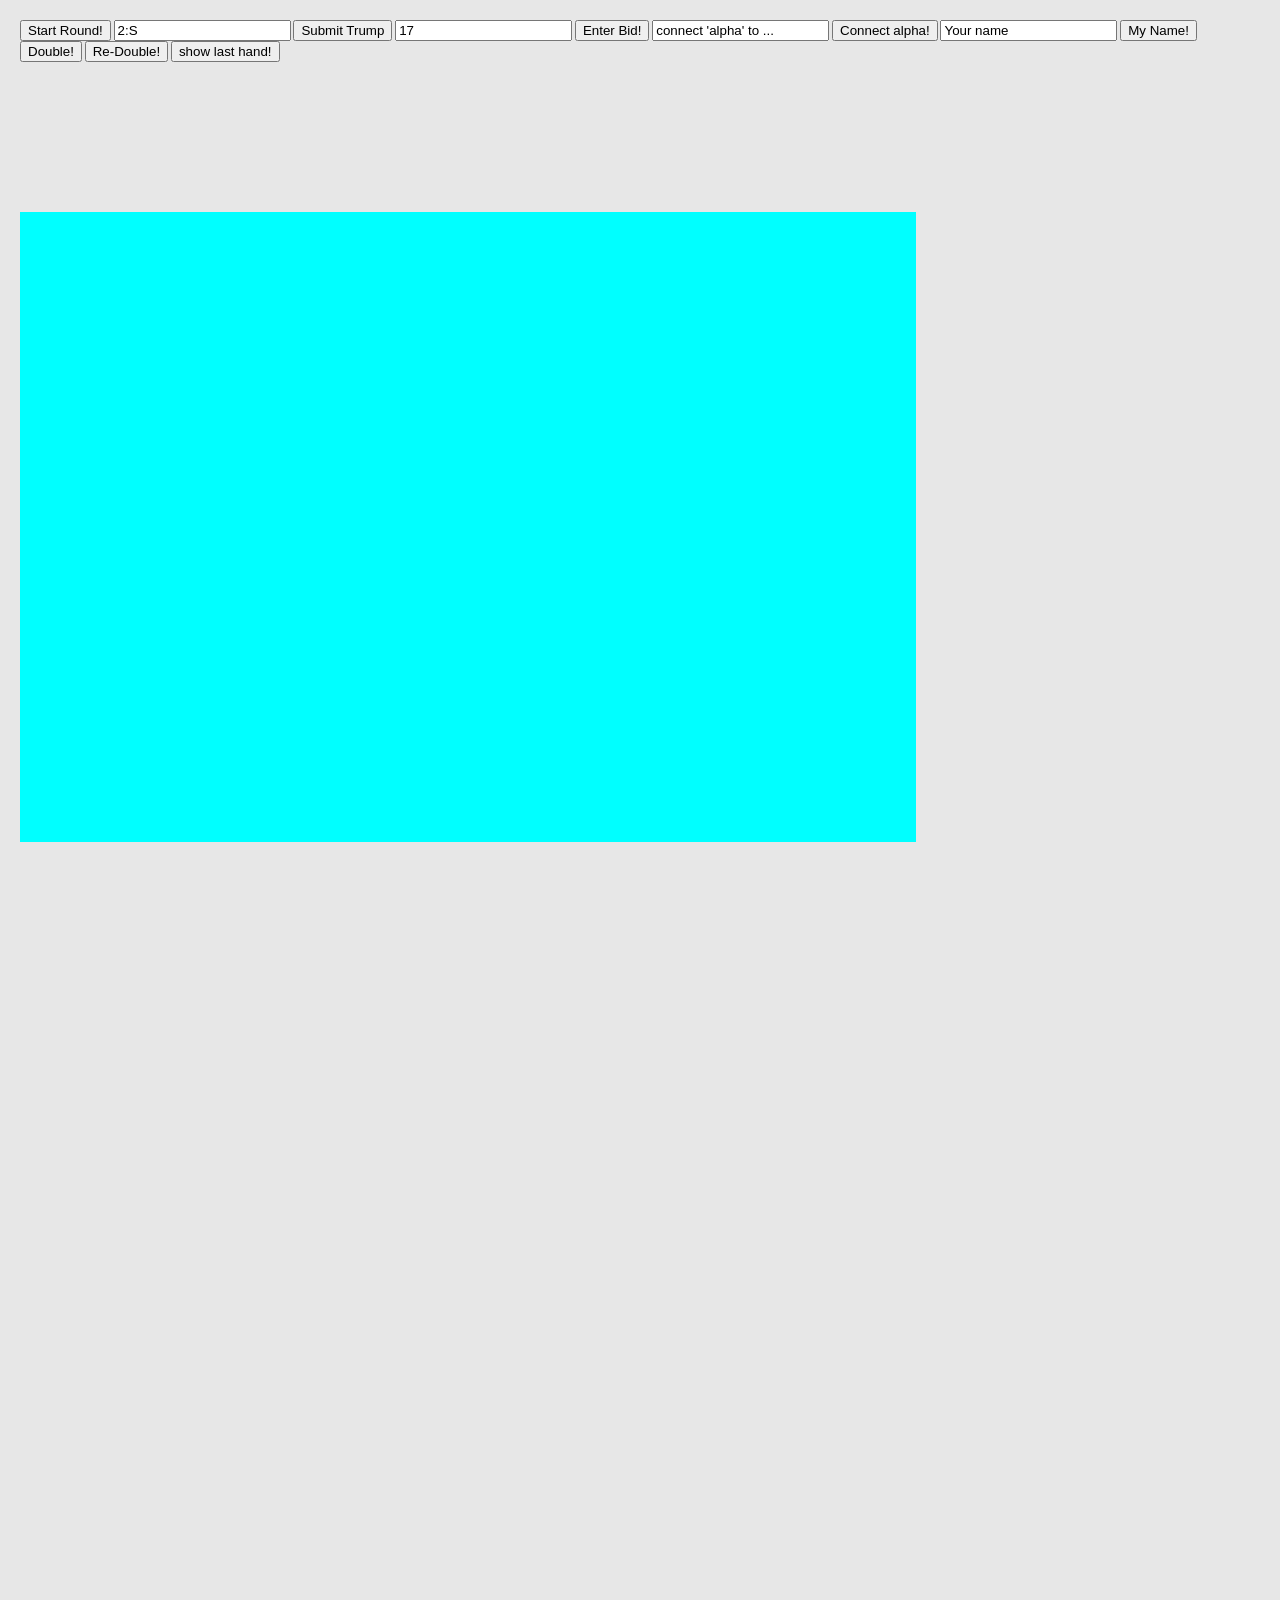
==== public/index.html @ 05ff6ee3 "show last hand fix #9" ====
<!DOCTYPE html>

<html lang="en">
  <head>
    <title>29 game</title>
    <meta charset="utf-8">
    <link rel="stylesheet" href="css/master.css" media="all" />
    <script src="js/jquery-1.4.2.min.js"></script>

  </head>

  <body>
    <button onclick="startRound()">Start Round!</button>
    <input type="text" name="trump" value="2:S">
    <button onclick="trumpEntered()">Submit Trump</button>
    <input type="text" name="bid" value="17">
    <button onclick="enterBid()">Enter Bid!</button>
    <input type="text" name="alpha_parter" value="connect 'alpha' to ...">
    <button onclick="connectAlpha()">Connect alpha!</button>
    <input type="text" name="player_name" value="Your name">
    <button onclick="changePlayerName()">My Name!</button>

    </br>
    <button onclick="double()">Double!</button>
    <button onclick="redouble()">Re-Double!</button>    
    <button onclick="showLastHand()">show last hand!</button>    

    <canvas id="gameCanvas"></canvas>
    <script src="http://localhost:8070/socket.io/socket.io.js"></script>
    <script src="js/Util29.js"></script>
    <script src="js/Player.js"></script>
    <script src="js/Card.js"></script>
    <script src="js/Deck.js"></script>
    <script src="js/Hand.js"></script>
    <script src="js/Pot.js"></script>
    <script src="js/Trump.js"></script>
    <script src="js/GameScore.js"></script>
    <script src="js/Bid.js"></script>
    <script src="js/Round.js"></script>
    <script src="js/client.js"></script>
    <script>
      // Initialise the game
      init();
    </script>

    <div id="pot">
      <div id="pcard0" class="pot_card_0"></div>
      <div id="pcard1" class="pot_card_1"></div>
      <div id="pcard2" class="pot_card_2"></div>
      <div id="pcard3" class="pot_card_3"></div>
    </div>
    <br/>
    <div id="table">
      <div id="cards"></div>
    </div>

  </body>
</html>
---- public/css/master.css ----
/*-----------------------------------------------------------------------------------
  Global Reset v0.3 (based on http://meyerweb.com/eric/tools/css/reset/ - v1.0 | 20080212)
-----------------------------------------------------------------------------------*/
  html, body, div, span, object, iframe, h1, h2, h3, h4, h5, h6, p, blockquote, pre, a, code, em, img, small, strike, strong, sub, sup, dl, dt, dd, ol, ul, li, fieldset, form, label, legend, table, caption, tbody, tfoot, thead, tr, th, td { margin: 0; padding: 0; border: 0; outline: 0; font-size: 100%; vertical-align: baseline; background: transparent; }
  body { line-height: 1; }
  ol, ul { list-style: none; }
  :focus { outline: 0; }
  table { border-collapse: collapse; border-spacing: 0; }
  /* HTML5 */
  article, aside, canvas, details, figcaption, figure, footer, header, hgroup, menu, nav, section, summary { display: block; }


  /* Element */
  html, body { height: 100%; width: 100%; }
  body { background-color: #e7e7e7; font-family: 'Helvetica Neue', Helvetica, Arial, sans-serif; font-size: 10px; padding: 20px; }
  h1 { color: red; font-size: 96px; }

  /* Pot */
  #pot {height: 70%; position: relative; width: 70%; background-color:#00ffff;
       z-index:-5}

  .pot_card_0 {position: absolute; bottom: 2%; left: 55%; }
  .pot_card_1 {position: absolute; bottom: 25%; left: 37%; }
  .pot_card_2 {position: absolute; bottom: 50%; left: 50%; }
  .pot_card_3 {position: absolute; bottom: 25%; left: 63%; }

  /* Card */
  #table { height: 100%; position: relative; width: 100%; }

	.card { background-color: #fff; -moz-border-radius: 10px;
		-webkit-border-radius: 10px;
		-moz-box-shadow: 0 0 5px rgba(0, 0, 0, 0.5);
		-webkit-box-shadow: 0 0 5px rgba(0, 0, 0, 0.5);
		float: left; height: 280px; margin: 0 15px 15px 0;
		position: relative; width: 200px; z-index: 2; }
	.card .back { background-color: red;
		      -webkit-transform: rotateY(180deg); }
	.card.flipped { -webkit-transform: rotateY(180deg); }
	.card.heart, .card.diamond { color: red; }
	.card.club, .card.spade { color: black; }

	.card .corner { line-height: 1; overflow: hidden; position: absolute;
			text-align: center; }
	.card .corner span { display: block; font-size: 24px;
			     font-weight: bold; }
	.card .corner .number { font-size: 32px; height: 32px;
				line-height: 32px; }
	.card.ten .corner .number { font-size: 28px; letter-spacing: -1.2px; }
	.card .corner.top { left: 8px; top: 12px; }
	.card .corner.bottom { bottom: 12px; right: 8px;
			       -moz-transform: rotate(180deg);
			       -webkit-transform: rotate(180deg); }

	.card .suit { font-size: 64px; font-weight: bold; height: 60px;
		      line-height: 60px; overflow: hidden; position: absolute;
		      text-align: center; width: 50px; }
	.card .top_center { left: 76px; top: 24px; }
	.card .top_left { left: 30px; top: 24px; }
	.card .top_right { right: 30px; top: 24px; }

	.card .middle_center { left: 76px; top: 110px; }
	.card .middle_top { left: 76px; top: 70px; }
	.card .middle_bottom { bottom: 70px; left: 76px;
			       -moz-transform: rotate(180deg);
			       -webkit-transform: rotate(180deg); }
	.card .middle_left { left: 30px; top: 110px; }
	.card .middle_right { right: 30px; top: 110px; }
	.card .middle_top_center { left: 76px; top: 60px; }
	.card .middle_top_left { left: 30px; top: 80px; }
	.card .middle_top_right { right: 30px; top: 80px; }
	.card .middle_bottom_left { bottom: 80px; left: 30px;
				    -moz-transform: rotate(180deg);
				    -webkit-transform: rotate(180deg); }
	.card .middle_bottom_right { bottom: 80px; right: 30px;
				     -moz-transform: rotate(180deg);
				     -webkit-transform: rotate(180deg); }
	.card .middle_bottom_center { bottom: 60px; left: 76px;
				      -moz-transform: rotate(180deg);
				      -webkit-transform: rotate(180deg); }

	.card .bottom_center { bottom: 24px; left: 76px;
			       -moz-transform: rotate(180deg);
			       -webkit-transform: rotate(180deg); }
	.card .bottom_left { bottom: 24px; left: 30px;
			     -moz-transform: rotate(180deg);
			     -webkit-transform: rotate(180deg); }
	.card .bottom_right { bottom: 24px; right: 30px;
			      -moz-transform: rotate(180deg);
			      -webkit-transform: rotate(180deg); }
	.container {
	    height: 87%;
	    width: 65%;
	    float: center;
	    position: relative;
	    margin: 20px auto;
	}
	.image_container {
	    height: 100%;
	    width: 100%;
	    float: center;
	    position: relative;
	}
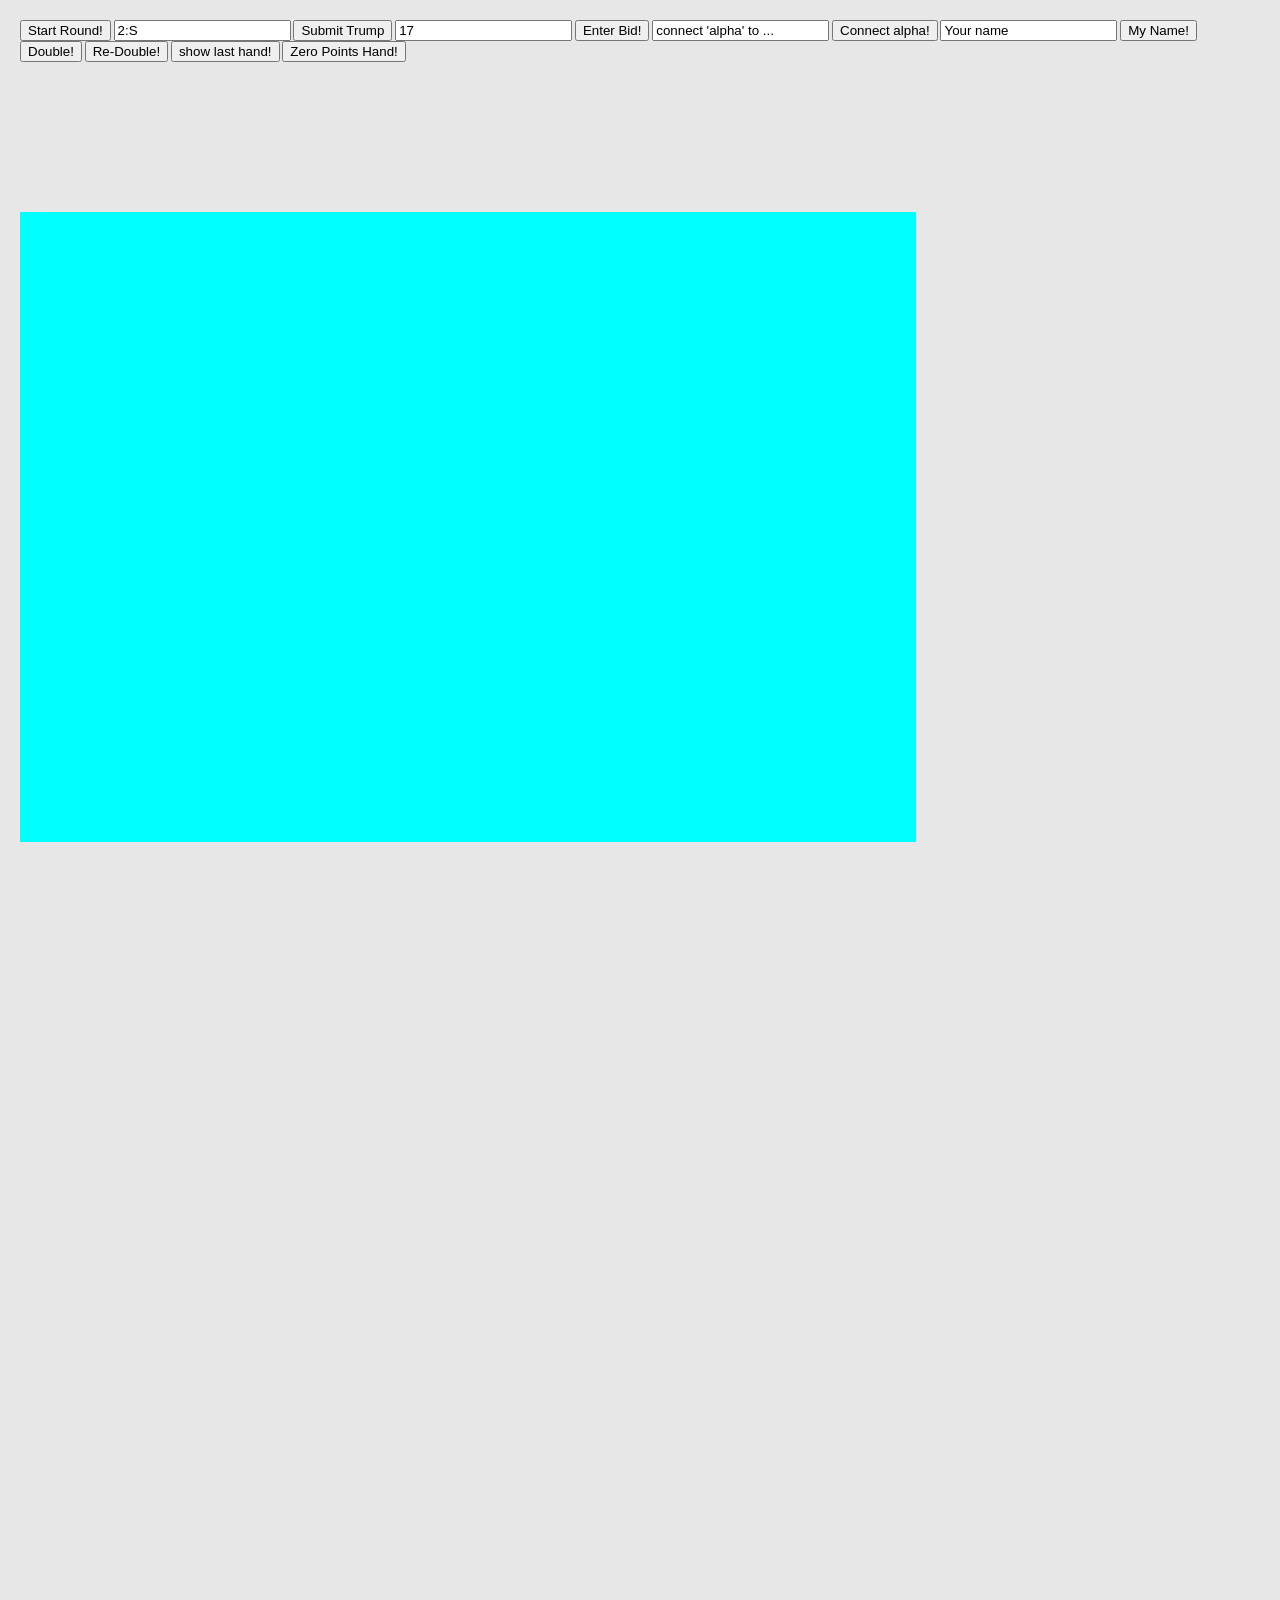
==== commit ce1c2bdc: "no points in first 4 cards fix #41" ====
--- a/public/index.html
+++ b/public/index.html
@@ -24,6 +24,7 @@
     <button onclick="double()">Double!</button>
     <button onclick="redouble()">Re-Double!</button>    
     <button onclick="showLastHand()">show last hand!</button>    
+    <button onclick="zeroPointsHand()">Zero Points Hand!</button>    
 
     <canvas id="gameCanvas"></canvas>
     <script src="http://localhost:8070/socket.io/socket.io.js"></script>
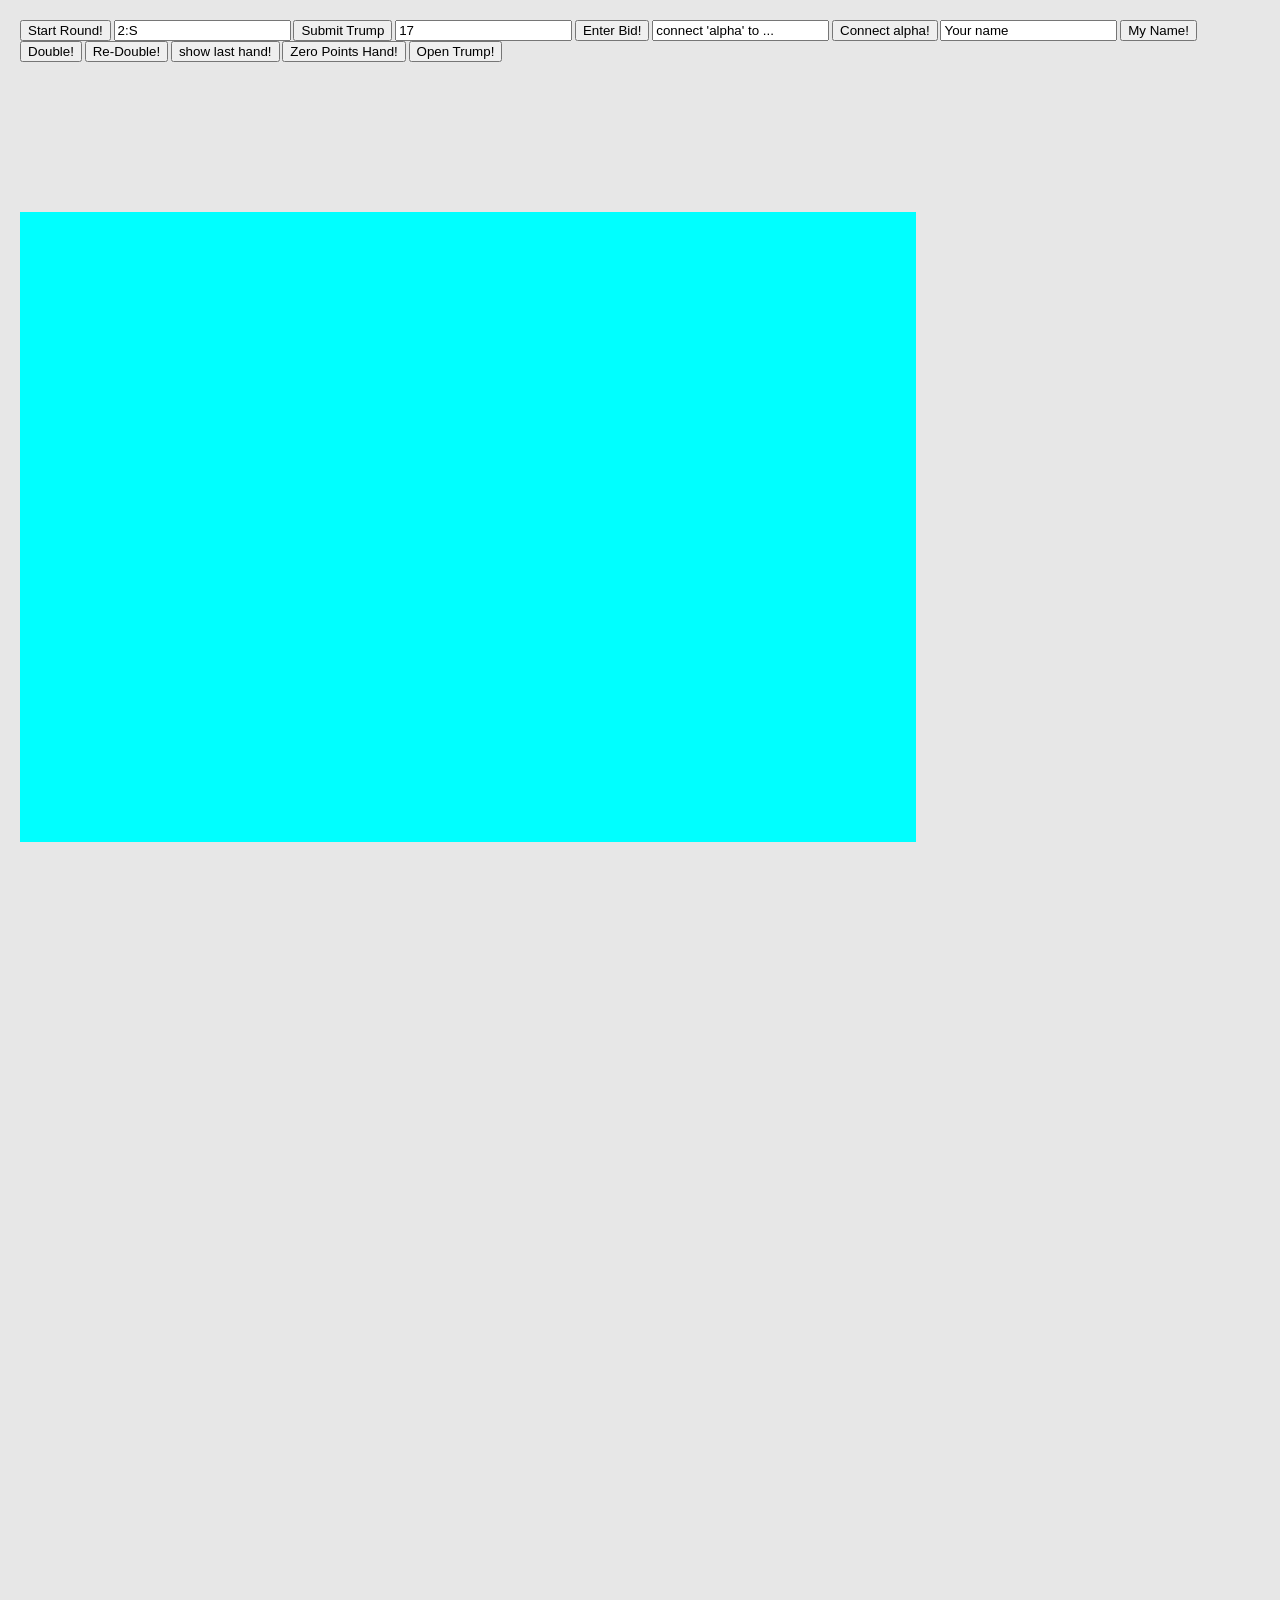
==== commit c8b5eb29: "open trump fix #6" ====
--- a/public/index.html
+++ b/public/index.html
@@ -25,6 +25,7 @@
     <button onclick="redouble()">Re-Double!</button>    
     <button onclick="showLastHand()">show last hand!</button>    
     <button onclick="zeroPointsHand()">Zero Points Hand!</button>    
+    <button onclick="openTrump()">Open Trump!</button>    
 
     <canvas id="gameCanvas"></canvas>
     <script src="http://localhost:8070/socket.io/socket.io.js"></script>
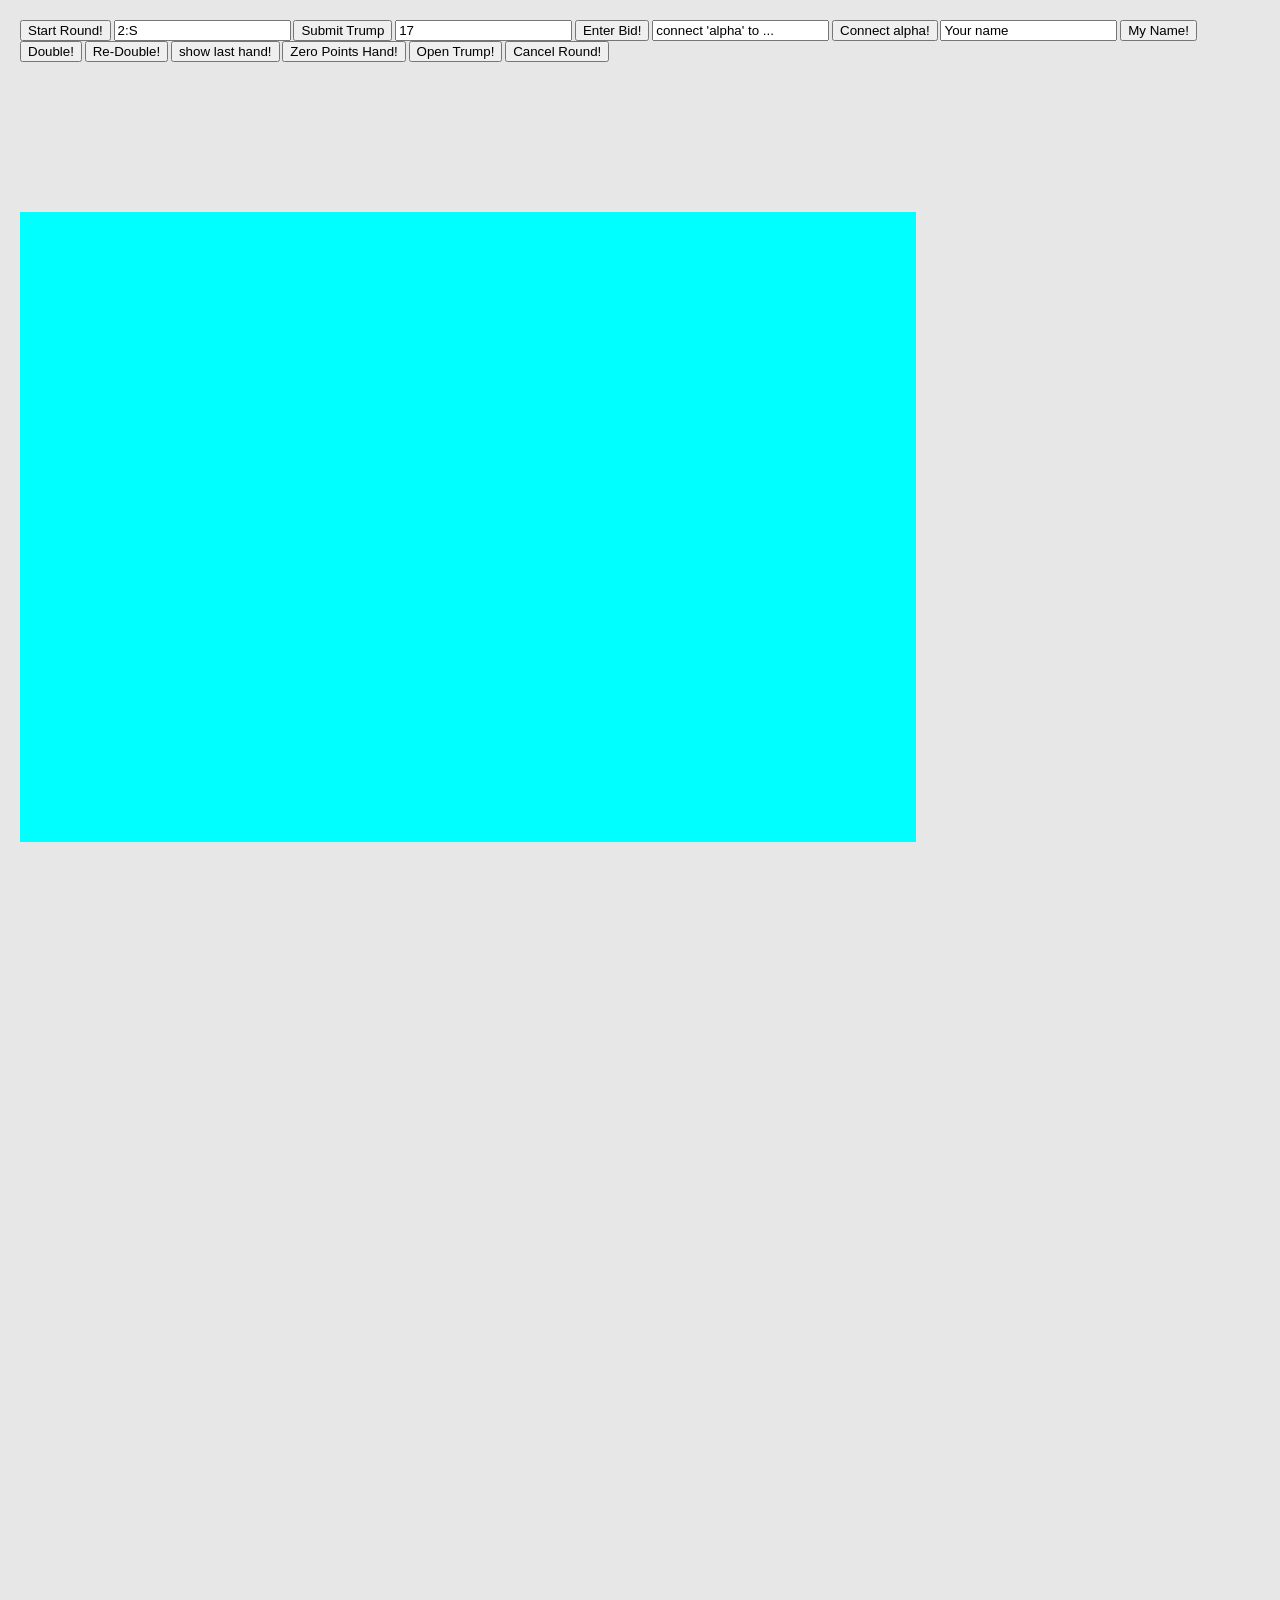
==== commit 110f66b8: "tmp: force cancel round button" ====
--- a/public/index.html
+++ b/public/index.html
@@ -26,6 +26,8 @@
     <button onclick="showLastHand()">show last hand!</button>    
     <button onclick="zeroPointsHand()">Zero Points Hand!</button>    
     <button onclick="openTrump()">Open Trump!</button>    
+    <!-- temporary button, added to cancel and restart round at any point -->
+    <button onclick="cancelRound()">Cancel Round!</button>    
 
     <canvas id="gameCanvas"></canvas>
     <script src="http://localhost:8070/socket.io/socket.io.js"></script>
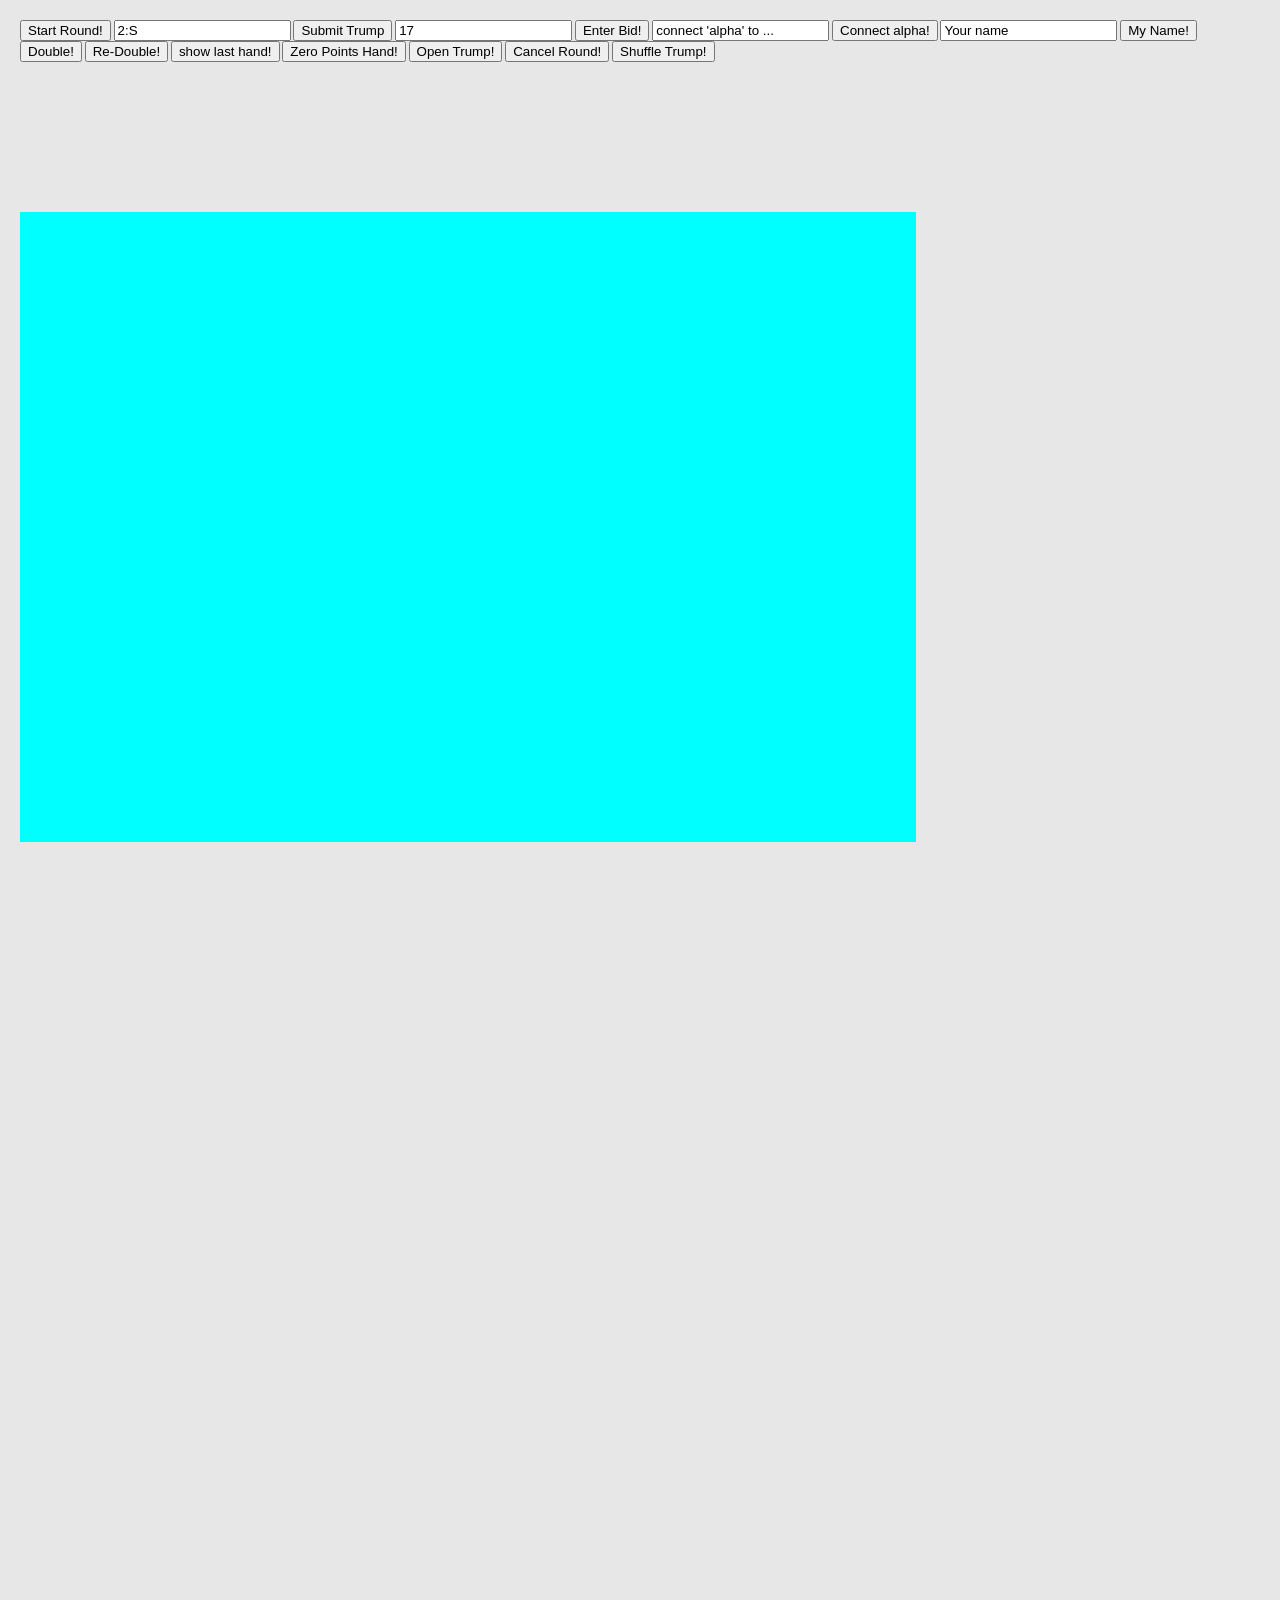
==== commit 8a48d62c: "shuffle trump as many times as user wants until play starts fix #12" ====
--- a/public/index.html
+++ b/public/index.html
@@ -28,6 +28,7 @@
     <button onclick="openTrump()">Open Trump!</button>    
     <!-- temporary button, added to cancel and restart round at any point -->
     <button onclick="cancelRound()">Cancel Round!</button>    
+    <button onclick="shuffleTrump()">Shuffle Trump!</button>    
 
     <canvas id="gameCanvas"></canvas>
     <script src="http://localhost:8070/socket.io/socket.io.js"></script>
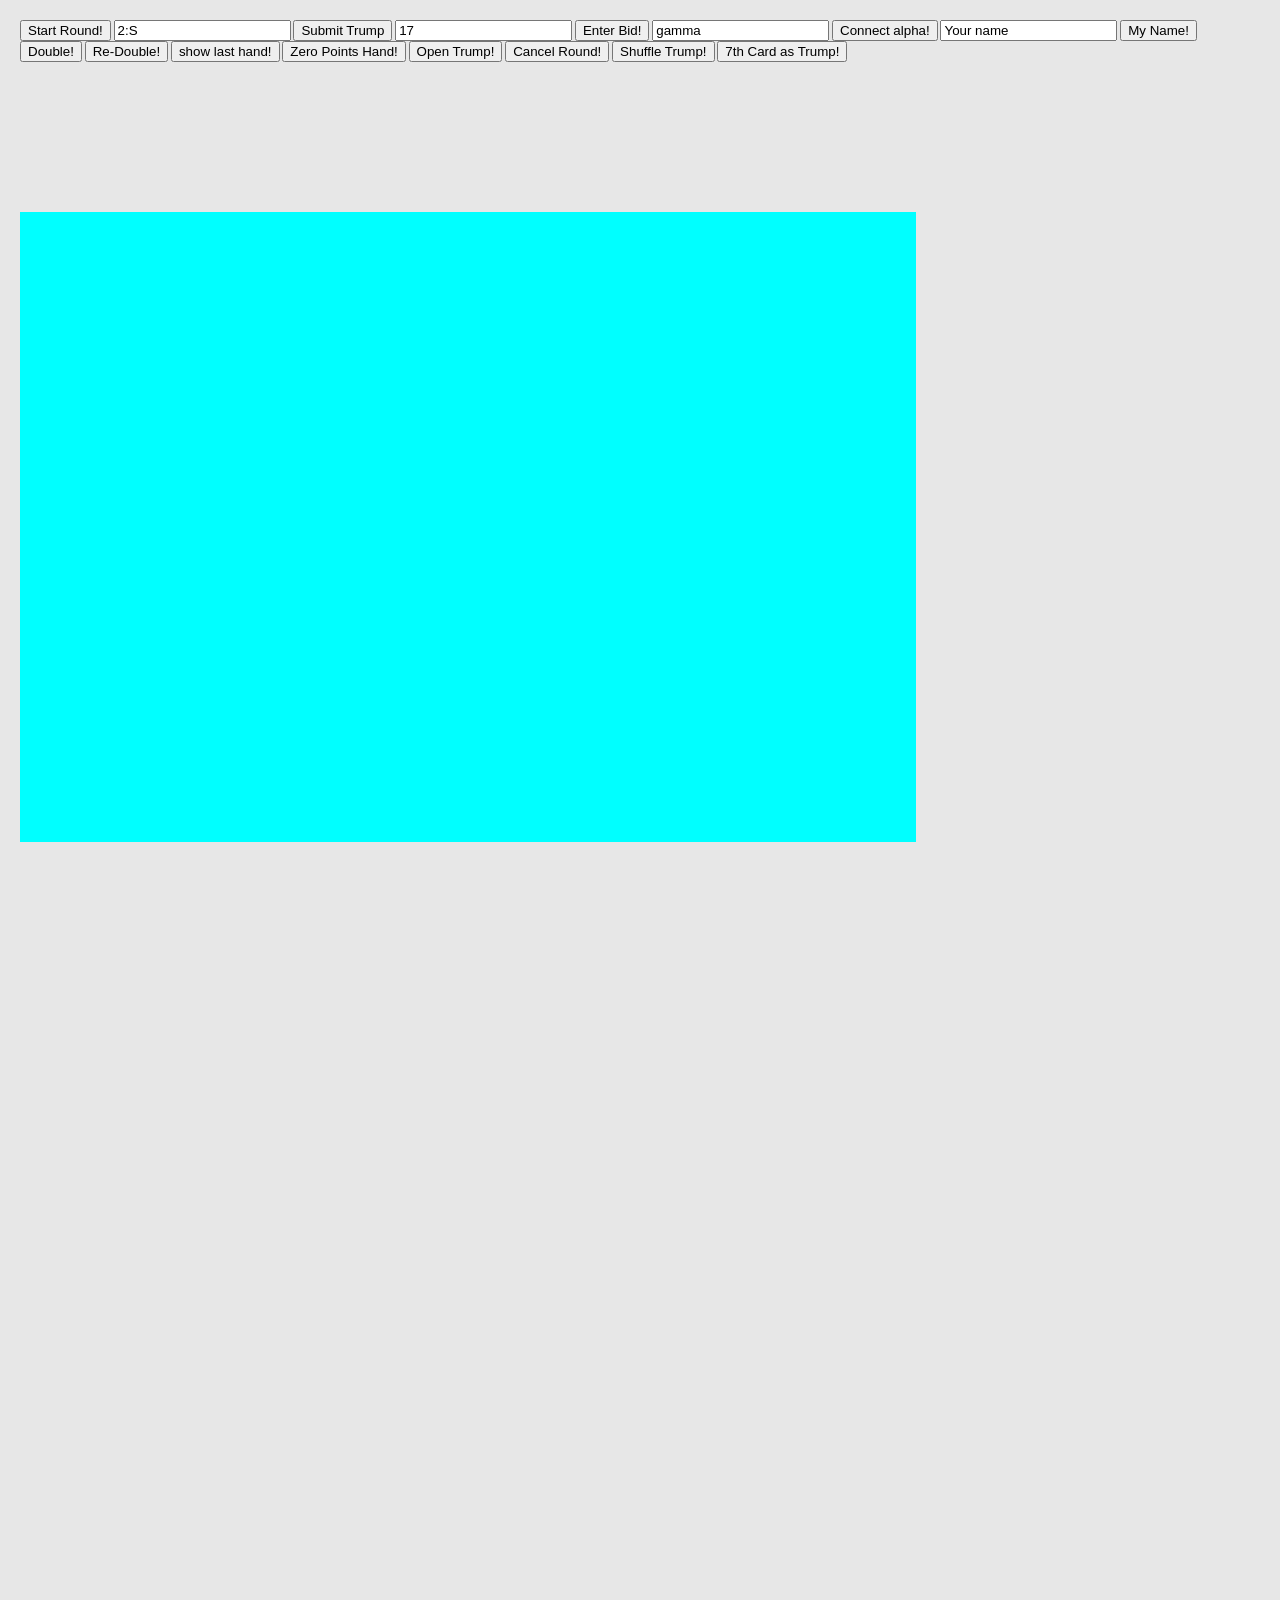
==== commit d4689d1a: "7th card as trump provision fix #8" ====
--- a/public/index.html
+++ b/public/index.html
@@ -15,7 +15,7 @@
     <button onclick="trumpEntered()">Submit Trump</button>
     <input type="text" name="bid" value="17">
     <button onclick="enterBid()">Enter Bid!</button>
-    <input type="text" name="alpha_parter" value="connect 'alpha' to ...">
+    <input type="text" name="alpha_parter" value="gamma">
     <button onclick="connectAlpha()">Connect alpha!</button>
     <input type="text" name="player_name" value="Your name">
     <button onclick="changePlayerName()">My Name!</button>
@@ -29,6 +29,7 @@
     <!-- temporary button, added to cancel and restart round at any point -->
     <button onclick="cancelRound()">Cancel Round!</button>    
     <button onclick="shuffleTrump()">Shuffle Trump!</button>    
+    <button onclick="seventhCard()">7th Card as Trump!</button>    
 
     <canvas id="gameCanvas"></canvas>
     <script src="http://localhost:8070/socket.io/socket.io.js"></script>
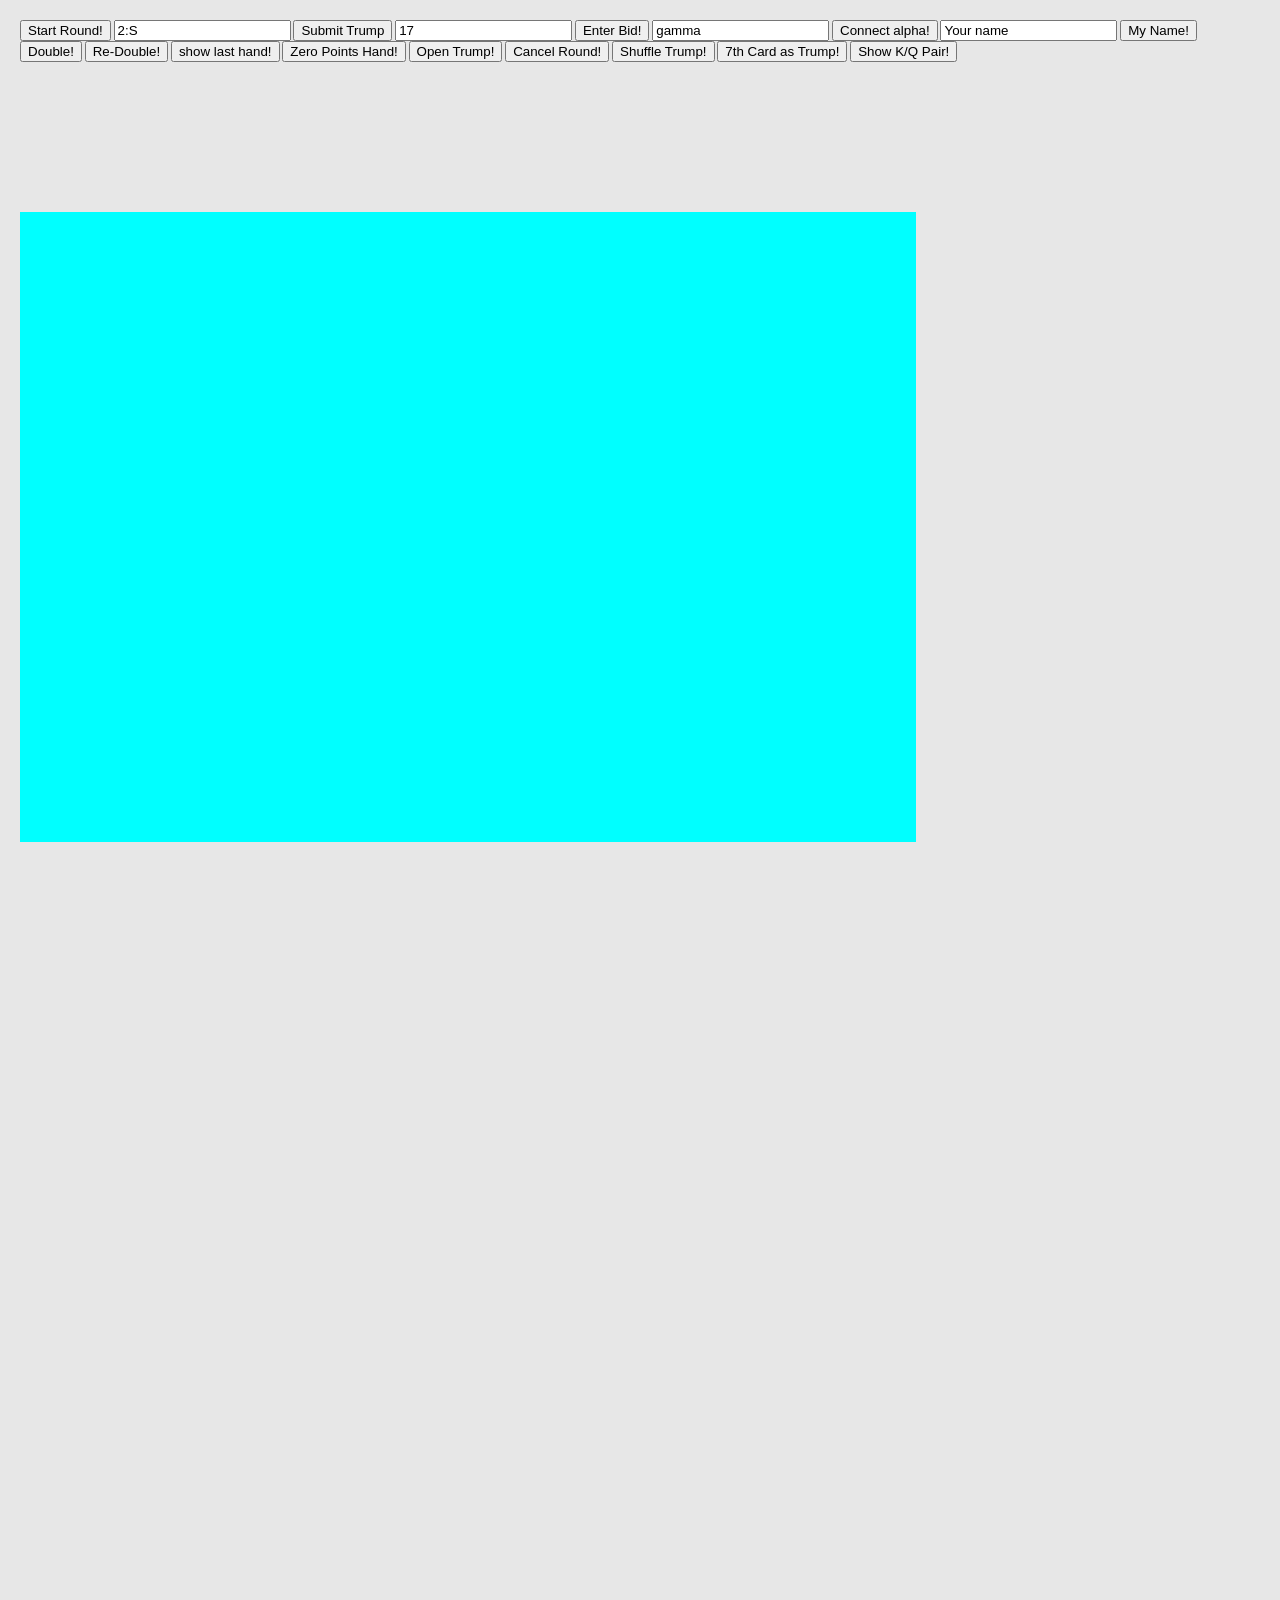
==== commit 54ff07e7: "K/Q pair provision fix #7" ====
--- a/public/index.html
+++ b/public/index.html
@@ -30,6 +30,7 @@
     <button onclick="cancelRound()">Cancel Round!</button>    
     <button onclick="shuffleTrump()">Shuffle Trump!</button>    
     <button onclick="seventhCard()">7th Card as Trump!</button>    
+    <button onclick="showKQPair()">Show K/Q Pair!</button>    
 
     <canvas id="gameCanvas"></canvas>
     <script src="http://localhost:8070/socket.io/socket.io.js"></script>
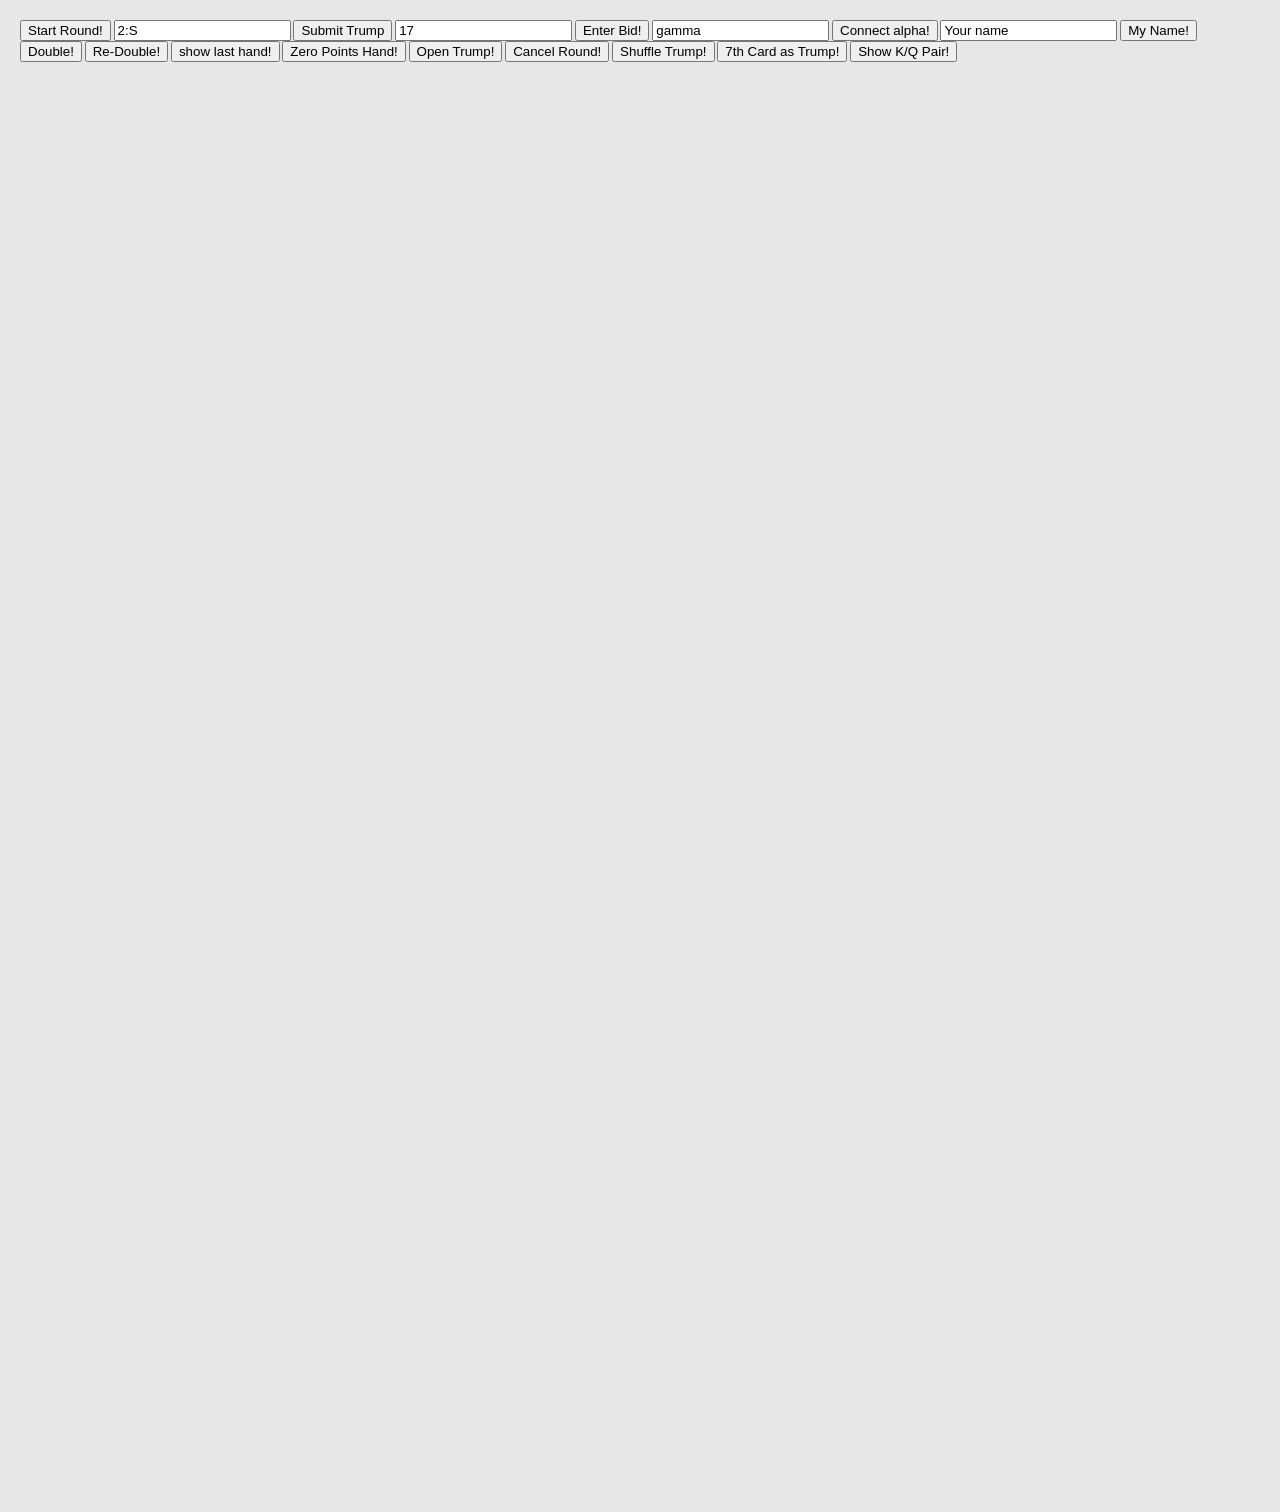
==== commit c9476cbc: "table size reduced" ====
--- a/public/index.html
+++ b/public/index.html
@@ -32,7 +32,7 @@
     <button onclick="seventhCard()">7th Card as Trump!</button>    
     <button onclick="showKQPair()">Show K/Q Pair!</button>    
 
-    <canvas id="gameCanvas"></canvas>
+<!--    <canvas id="gameCanvas"></canvas> -->
     <script src="http://localhost:8070/socket.io/socket.io.js"></script>
     <script src="js/Util29.js"></script>
     <script src="js/Player.js"></script>
--- a/public/css/master.css
+++ b/public/css/master.css
@@ -16,13 +16,13 @@
   h1 { color: red; font-size: 96px; }
 
   /* Pot */
-  #pot {height: 70%; position: relative; width: 70%; background-color:#00ffff;
-       z-index:-5}
+  #pot {position: relative; height: 60%; width: 40%; /*background-color:#00ffff;*/
+       z-index:-5; background-image:url('./../img/table.JPG')}
 
-  .pot_card_0 {position: absolute; bottom: 2%; left: 55%; }
-  .pot_card_1 {position: absolute; bottom: 25%; left: 37%; }
-  .pot_card_2 {position: absolute; bottom: 50%; left: 50%; }
-  .pot_card_3 {position: absolute; bottom: 25%; left: 63%; }
+  .pot_card_0 {position: absolute; bottom: 2%; left: 30%; }
+  .pot_card_1 {position: absolute; bottom: 15%; left: 12%; }
+  .pot_card_2 {position: absolute; bottom: 35%; left: 25%; }
+  .pot_card_3 {position: absolute; bottom: 15%; left: 38%; }
 
   /* Card */
   #table { height: 100%; position: relative; width: 100%; }
